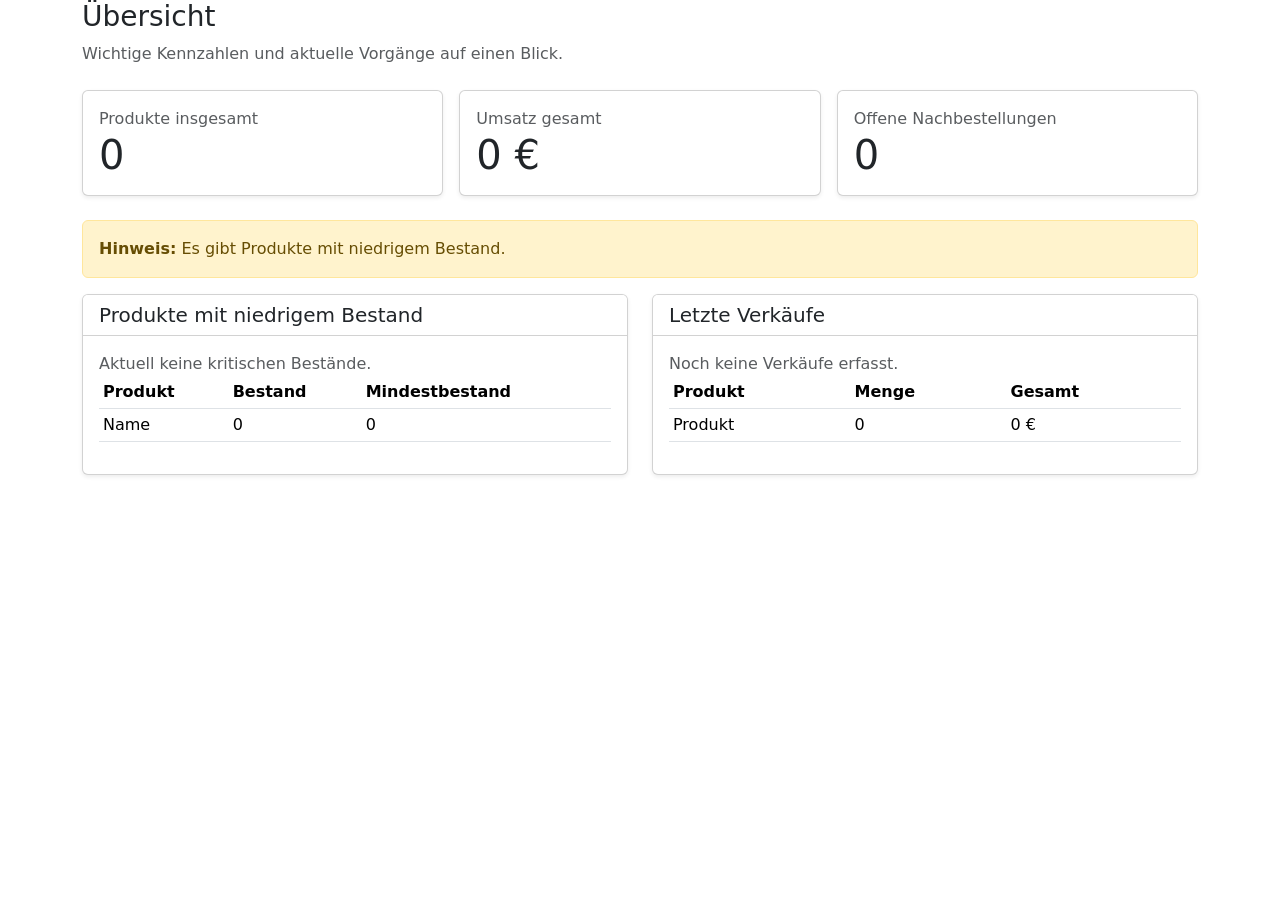
==== src/main/resources/templates/uebersicht/index.html @ c178c9b4 "Initial commit" ====
<!DOCTYPE html>
<html xmlns:th="http://www.thymeleaf.org" lang="de">
<head>
	<meta charset="UTF-8">
	<title>Übersicht - Lagerverwaltung</title>
	<link href="https://cdn.jsdelivr.net/npm/bootstrap@5.3.3/dist/css/bootstrap.min.css" rel="stylesheet">
</head>
<body>
<div th:replace="~{fragments/navigation :: navigation('uebersicht')}"></div>

<div class="container">
	<div class="mb-4">
		<h1 class="h3">Übersicht</h1>
		<p class="text-muted mb-0">Wichtige Kennzahlen und aktuelle Vorgänge auf einen Blick.</p>
	</div>

	<div class="row g-3 mb-4">
		<div class="col-md-4">
			<div class="card shadow-sm">
				<div class="card-body">
					<div class="text-muted">Produkte insgesamt</div>
					<div class="display-6" th:text="${anzahlProdukte}">0</div>
				</div>
			</div>
		</div>
		<div class="col-md-4">
			<div class="card shadow-sm">
				<div class="card-body">
					<div class="text-muted">Umsatz gesamt</div>
					<div class="display-6" th:text="${umsatzGesamt} + ' €'">0 €</div>
				</div>
			</div>
		</div>
		<div class="col-md-4">
			<div class="card shadow-sm">
				<div class="card-body">
					<div class="text-muted">Offene Nachbestellungen</div>
					<div class="display-6" th:text="${#lists.size(offeneNachbestellungen)}">0</div>
				</div>
			</div>
		</div>
	</div>

	<div class="alert alert-warning" th:if="${#lists.size(produkteMitNiedrigemBestand) > 0}">
		<strong>Hinweis:</strong> Es gibt Produkte mit niedrigem Bestand.
	</div>

	<div class="row g-4">
		<div class="col-lg-6">
			<div class="card shadow-sm h-100">
				<div class="card-header bg-white">
					<h2 class="h5 mb-0">Produkte mit niedrigem Bestand</h2>
				</div>
				<div class="card-body">
					<div th:if="${#lists.isEmpty(produkteMitNiedrigemBestand)}" class="text-muted">Aktuell keine kritischen Bestände.</div>
					<table class="table table-sm" th:if="${!#lists.isEmpty(produkteMitNiedrigemBestand)}">
						<thead>
						<tr>
							<th>Produkt</th>
							<th>Bestand</th>
							<th>Mindestbestand</th>
						</tr>
						</thead>
						<tbody>
						<tr th:each="produkt : ${produkteMitNiedrigemBestand}">
							<td>
								<a th:href="@{/nachbestellungen/neu(produktId=${produkt.id})}" th:text="${produkt.name}">Name</a>
							</td>
							<td th:text="${produkt.bestand}">0</td>
							<td th:text="${produkt.mindestbestand}">0</td>
						</tr>
						</tbody>
					</table>
				</div>
			</div>
		</div>

		<div class="col-lg-6">
			<div class="card shadow-sm h-100">
				<div class="card-header bg-white">
					<h2 class="h5 mb-0">Letzte Verkäufe</h2>
				</div>
				<div class="card-body">
					<div th:if="${#lists.isEmpty(letzteVerkaeufe)}" class="text-muted">Noch keine Verkäufe erfasst.</div>
					<table class="table table-sm" th:if="${!#lists.isEmpty(letzteVerkaeufe)}">
						<thead>
						<tr>
							<th>Produkt</th>
							<th>Menge</th>
							<th>Gesamt</th>
						</tr>
						</thead>
						<tbody>
						<tr th:each="verkauf : ${letzteVerkaeufe}">
							<td th:text="${verkauf.produkt.name}">Produkt</td>
							<td th:text="${verkauf.menge}">0</td>
							<td th:text="${verkauf.gesamtpreis} + ' €'">0 €</td>
						</tr>
						</tbody>
					</table>
				</div>
			</div>
		</div>
	</div>
</div>

<script src="https://cdn.jsdelivr.net/npm/bootstrap@5.3.3/dist/js/bootstrap.bundle.min.js"></script>
</body>
</html>
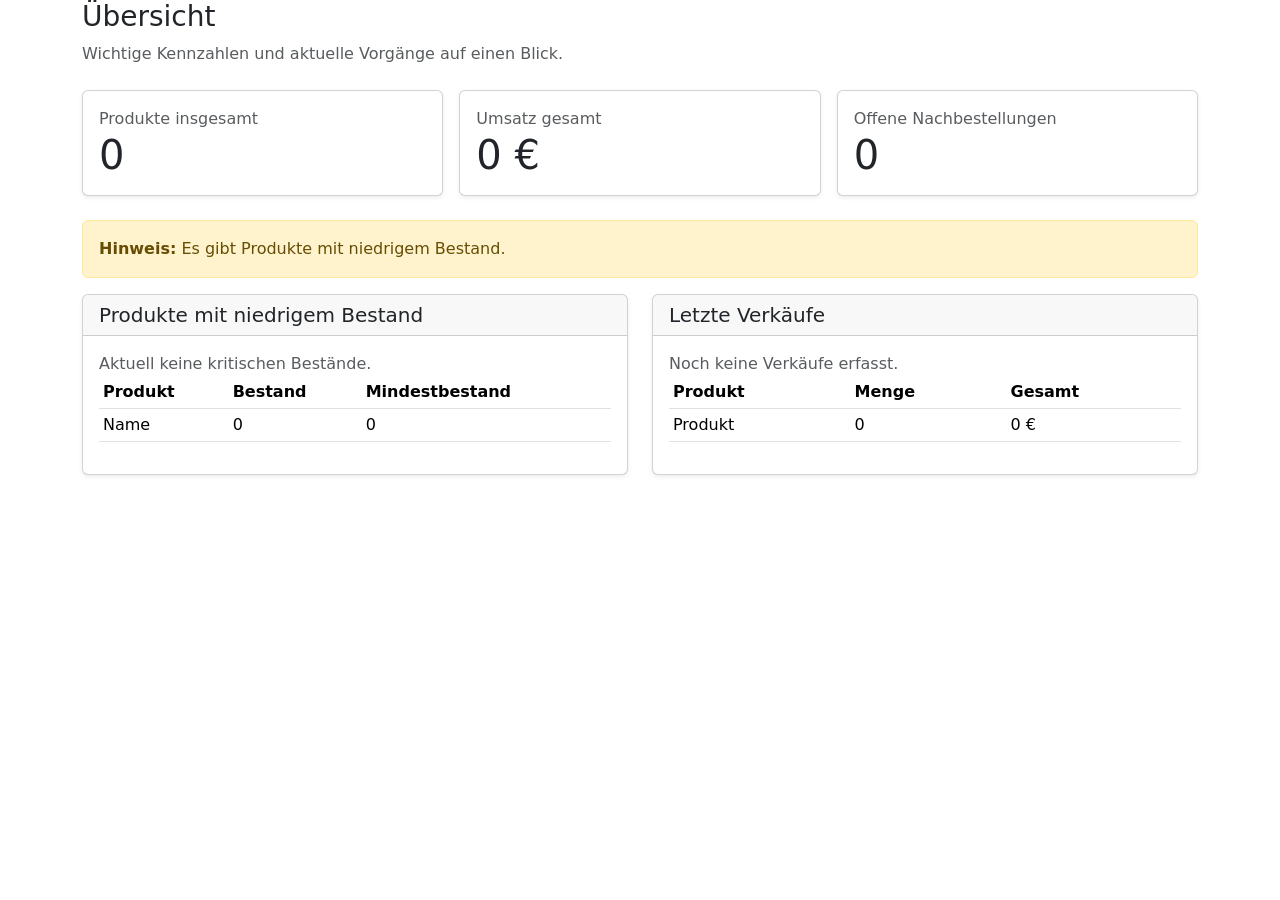
==== commit ca3f6efb: "Add Darkmode." ====
--- a/src/main/resources/templates/uebersicht/index.html
+++ b/src/main/resources/templates/uebersicht/index.html
@@ -1,9 +1,13 @@
 <!DOCTYPE html>
-<html xmlns:th="http://www.thymeleaf.org" lang="de">
+<html xmlns:th="http://www.thymeleaf.org" lang="de" data-bs-theme="light">
 <head>
 	<meta charset="UTF-8">
 	<title>Übersicht - Lagerverwaltung</title>
+	<script>
+		(function(){var t=localStorage.getItem('theme')||'light';document.documentElement.setAttribute('data-bs-theme',t);})();
+	</script>
 	<link href="https://cdn.jsdelivr.net/npm/bootstrap@5.3.3/dist/css/bootstrap.min.css" rel="stylesheet">
+	<link th:href="@{/css/theme.css}" rel="stylesheet">
 </head>
 <body>
 <div th:replace="~{fragments/navigation :: navigation('uebersicht')}"></div>
@@ -48,7 +52,7 @@
 	<div class="row g-4">
 		<div class="col-lg-6">
 			<div class="card shadow-sm h-100">
-				<div class="card-header bg-white">
+				<div class="card-header">
 					<h2 class="h5 mb-0">Produkte mit niedrigem Bestand</h2>
 				</div>
 				<div class="card-body">
@@ -77,7 +81,7 @@
 
 		<div class="col-lg-6">
 			<div class="card shadow-sm h-100">
-				<div class="card-header bg-white">
+				<div class="card-header">
 					<h2 class="h5 mb-0">Letzte Verkäufe</h2>
 				</div>
 				<div class="card-body">
@@ -105,6 +109,7 @@
 </div>
 
 <script src="https://cdn.jsdelivr.net/npm/bootstrap@5.3.3/dist/js/bootstrap.bundle.min.js"></script>
+<script th:src="@{/js/theme.js}"></script>
 </body>
 </html>
 
